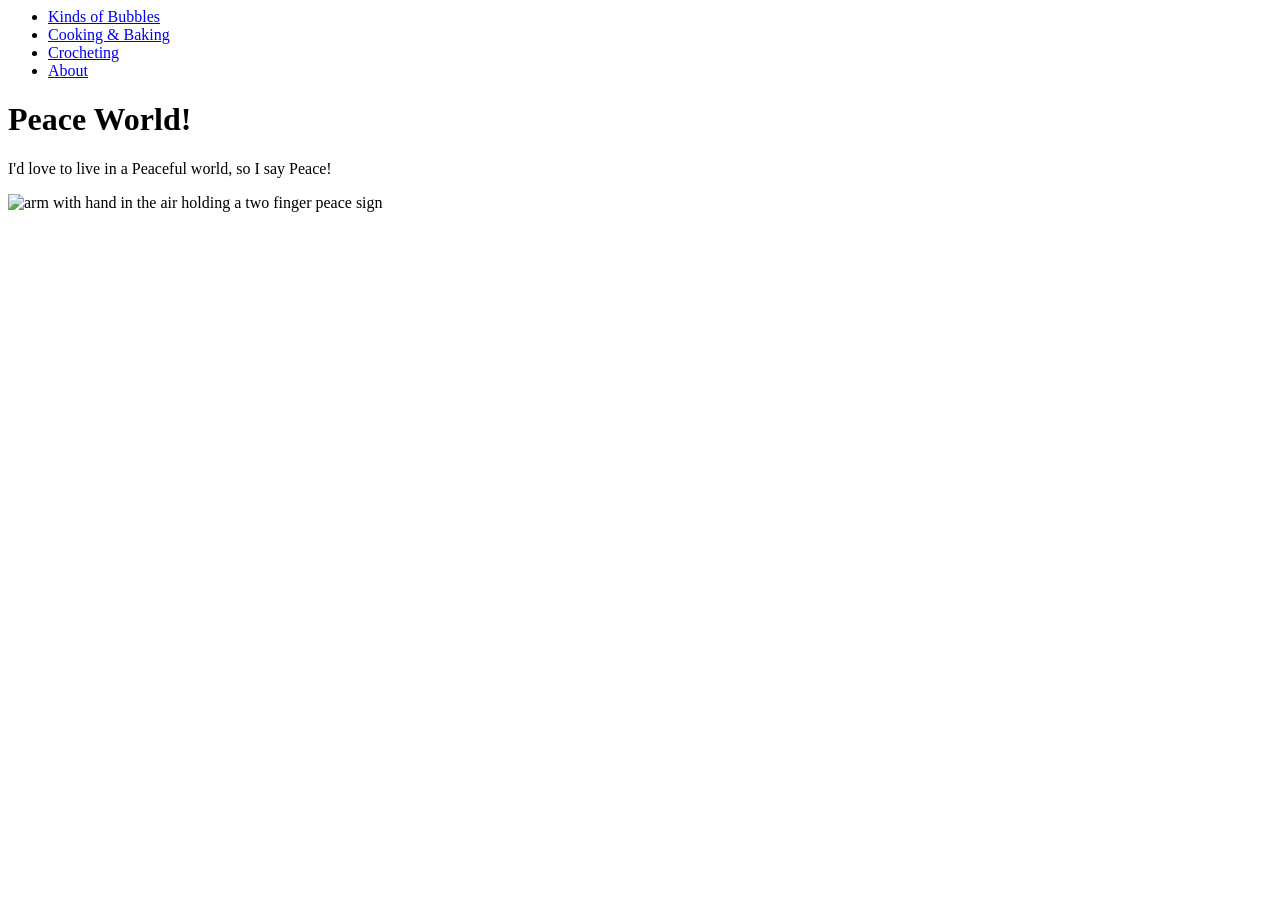
==== MyWebsiteAssignment/html/index.html @ fe927472 "Add files via upload" ====
<html>
  <head>
    <title>Welcome Home</title>
    <link rel="stylesheet" href="/css/index.css" />
  </head>
  <body>
    <div>
      <ul class="horizontal-list">
        <li><a href="/html/bubbles.html">Kinds of Bubbles</a></li>
        <li><a href="/html/cooking.html">Cooking & Baking</a></li>
        <li><a href="/html/crocheting.html">Crocheting</a></li>
        <li><a href="/html/about.html">About</a></li>
      </ul>
    </div>
    <h1>Peace World!</h1>
    <p>I'd love to live in a Peaceful world, so I say Peace!</p>
    <div>
      <img
        src="/media/peace.jpg"
        alt="arm with hand in the air holding a two finger peace sign"
        class="peace-sign"
      />
    </div>
  </body>
</html>
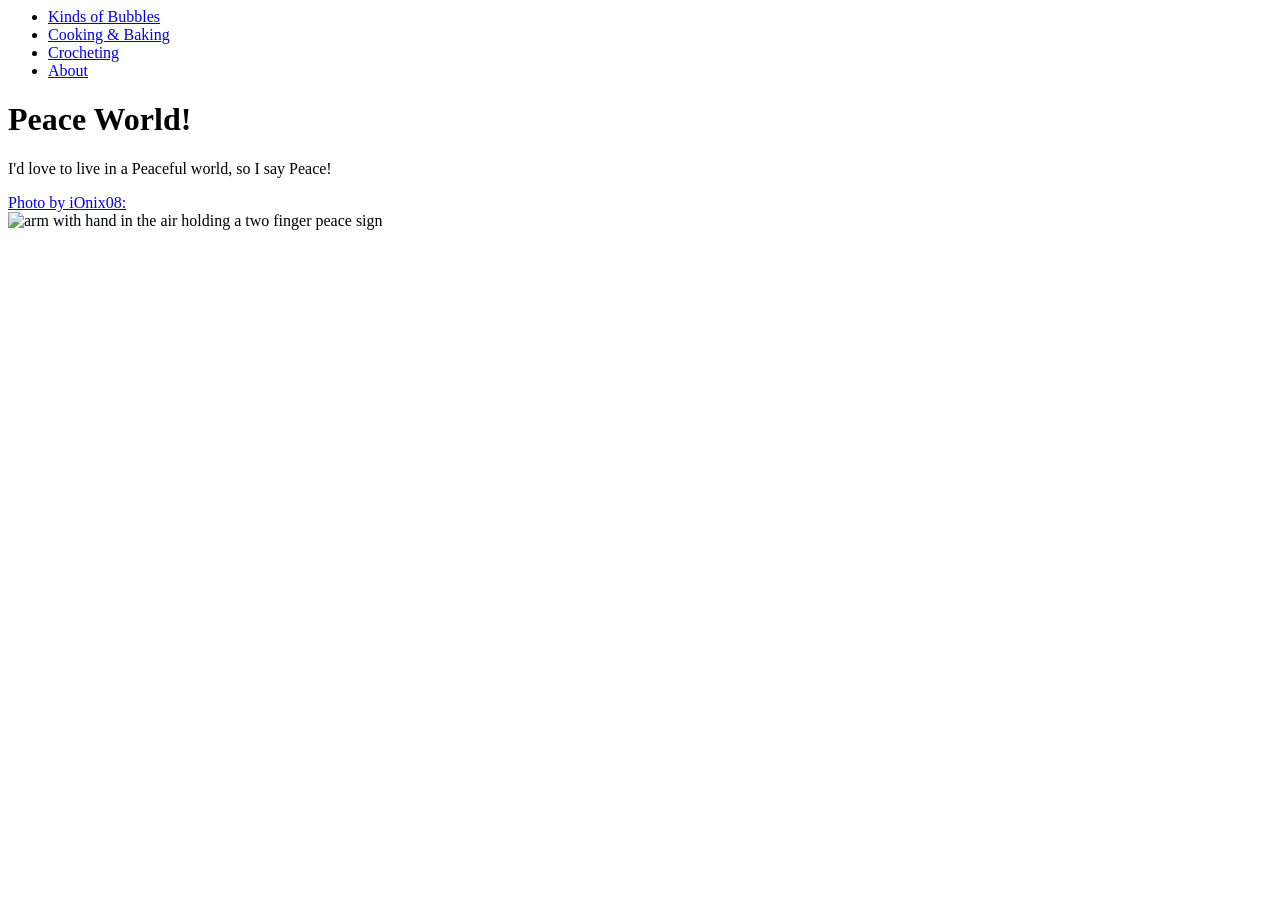
==== commit 8968a7ee: "Add files via upload" ====
--- a/MyWebsiteAssignment/html/index.html
+++ b/MyWebsiteAssignment/html/index.html
@@ -15,6 +15,12 @@
     <h1>Peace World!</h1>
     <p>I'd love to live in a Peaceful world, so I say Peace!</p>
     <div>
+      <div>
+        <a
+          href="https://www.pexels.com/photo/crop-person-showing-v-sign-against-white-background-4075612/"
+          >Photo by iOnix08:</a
+        >
+      </div>
       <img
         src="/media/peace.jpg"
         alt="arm with hand in the air holding a two finger peace sign"
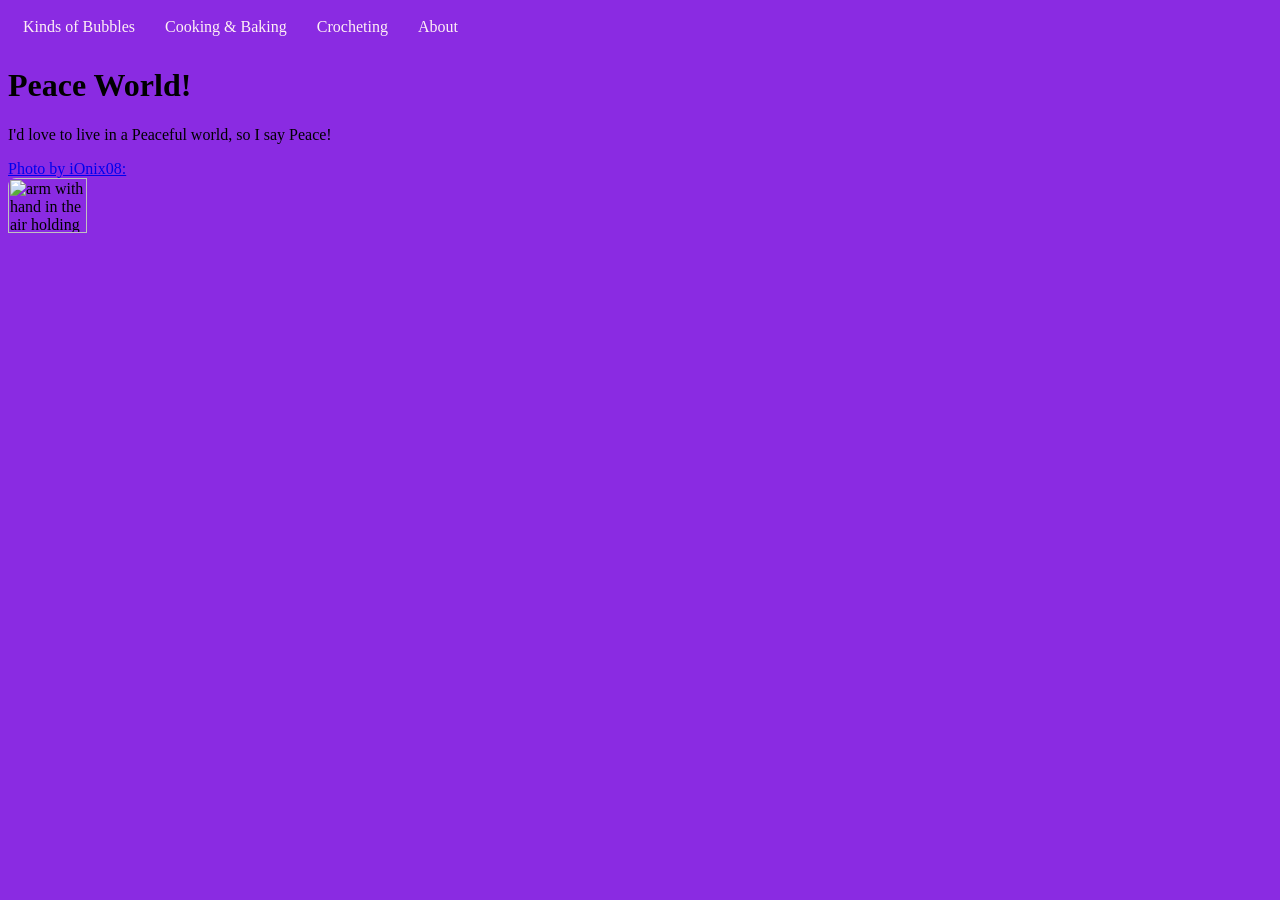
==== commit b0dda20a: "Add files via upload" ====
--- a/MyWebsiteAssignment/html/index.html
+++ b/MyWebsiteAssignment/html/index.html
@@ -1,7 +1,7 @@
 <html>
   <head>
     <title>Welcome Home</title>
-    <link rel="stylesheet" href="/css/index.css" />
+    <link rel="stylesheet" href="../css/index.css" />
   </head>
   <body>
     <div>
--- a/MyWebsiteAssignment/css/index.css
+++ b/MyWebsiteAssignment/css/index.css
@@ -0,0 +1,24 @@
+body {
+  background-color: blueviolet;
+}
+
+.peace-sign {
+  width: 25%;
+  height: auto;
+  border-radius: 8px;
+}
+ul {
+  list-style-type: none;
+}
+.horizontal-list {
+  display: flex;
+  padding: 0;
+  margin: 0;
+}
+
+.horizontal-list li a {
+  padding: 10px 15px;
+  text-decoration: none;
+  color: lavenderblush;
+  display: block;
+}
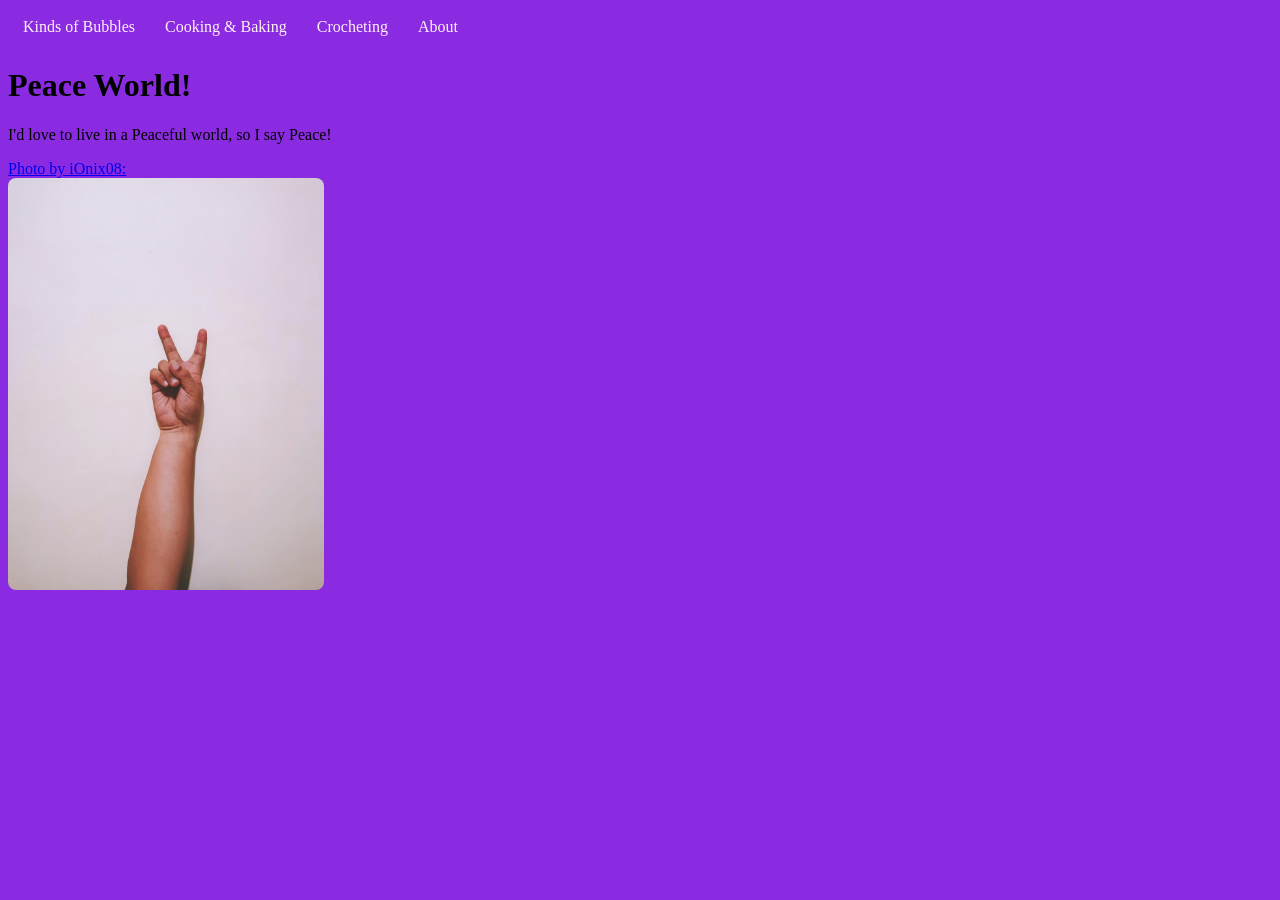
==== commit d1185b33: "Add files via upload" ====
--- a/MyWebsiteAssignment/html/index.html
+++ b/MyWebsiteAssignment/html/index.html
@@ -22,7 +22,7 @@
         >
       </div>
       <img
-        src="/media/peace.jpg"
+        src="../media/peace.jpg"
         alt="arm with hand in the air holding a two finger peace sign"
         class="peace-sign"
       />
